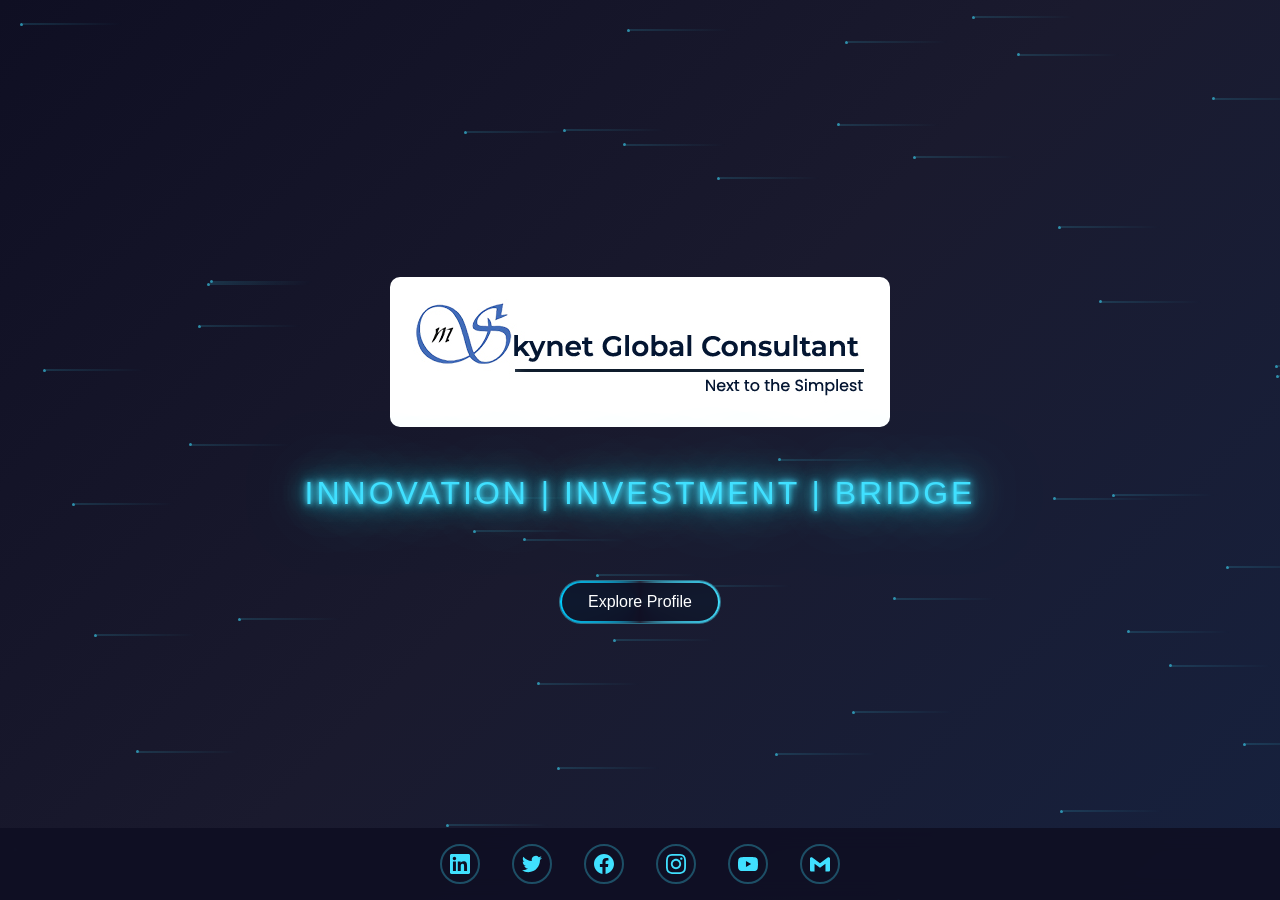
==== index.html @ 5680bb91 "Added Explore Button Added Explore Button" ====
<!DOCTYPE html>
<html lang="en">
<head>
    <meta charset="UTF-8">
    <meta name="viewport" content="width=device-width, initial-scale=1.0">
    <title>Skynet Global Consultant</title>
    <link rel="stylesheet" href="./css/styles.css">
</head>
<body>
    <!-- Connecting Dots Background -->
    <div class="dots-background" id="dotsBackground"></div>

    <!-- Main Content -->
    <div class="container">
        <div class="logo-container">
            <img src="img/skynet-global-consultant-logo.jpg" alt="skynet-global-consultant-logo" />
        </div>
        <h3 class="subtitle">
            <span class="subtitle-text">Innovation | Investment | Bridge</span>
        </h3>
        <a href="https://your-link.com" target="_blank" class="sgc-glow-btn">Explore Profile</a>
    </div>

    <!-- Footer with Social Links -->
    <footer class="footer">
        <div class="social-links">
            <a href="https://www.linkedin.com/company/skynet-global-consultant/" target="_blank" class="social-icon" title="LinkedIn">
                <svg viewBox="0 0 24 24">
                    <path d="M20.447 20.452h-3.554v-5.569c0-1.328-.027-3.037-1.852-3.037-1.853 0-2.136 1.445-2.136 2.939v5.667H9.351V9h3.414v1.561h.046c.477-.9 1.637-1.85 3.37-1.85 3.601 0 4.267 2.37 4.267 5.455v6.286zM5.337 7.433c-1.144 0-2.063-.926-2.063-2.065 0-1.138.92-2.063 2.063-2.063 1.14 0 2.064.925 2.064 2.063 0 1.139-.925 2.065-2.064 2.065zm1.782 13.019H3.555V9h3.564v11.452zM22.225 0H1.771C.792 0 0 .774 0 1.729v20.542C0 23.227.792 24 1.771 24h20.451C23.2 24 24 23.227 24 22.271V1.729C24 .774 23.2 0 22.222 0h.003z"/>
                </svg>
            </a>
            <a href="#" class="social-icon" title="Twitter">
                <svg viewBox="0 0 24 24">
                    <path d="M23.953 4.57a10 10 0 01-2.825.775 4.958 4.958 0 002.163-2.723c-.951.555-2.005.959-3.127 1.184a4.92 4.92 0 00-8.384 4.482C7.69 8.095 4.067 6.13 1.64 3.162a4.822 4.822 0 00-.666 2.475c0 1.71.87 3.213 2.188 4.096a4.904 4.904 0 01-2.228-.616v.06a4.923 4.923 0 003.946 4.827 4.996 4.996 0 01-2.212.085 4.936 4.936 0 004.604 3.417 9.867 9.867 0 01-6.102 2.105c-.39 0-.779-.023-1.17-.067a13.995 13.995 0 007.557 2.209c9.053 0 13.998-7.496 13.998-13.985 0-.21 0-.42-.015-.63A9.935 9.935 0 0024 4.59z"/>
                </svg>
            </a>
            <a href="#" class="social-icon" title="Facebook">
                <svg viewBox="0 0 24 24">
                    <path d="M24 12.073c0-6.627-5.373-12-12-12s-12 5.373-12 12c0 5.99 4.388 10.954 10.125 11.854v-8.385H7.078v-3.47h3.047V9.43c0-3.007 1.792-4.669 4.533-4.669 1.312 0 2.686.235 2.686.235v2.953H15.83c-1.491 0-1.956.925-1.956 1.874v2.25h3.328l-.532 3.47h-2.796v8.385C19.612 23.027 24 18.062 24 12.073z"/>
                </svg>
            </a>
            <a href="#" class="social-icon" title="Instagram">
                <svg viewBox="0 0 24 24">
                    <path d="M12 2.163c3.204 0 3.584.012 4.85.07 3.252.148 4.771 1.691 4.919 4.919.058 1.265.069 1.645.069 4.849 0 3.205-.012 3.584-.069 4.849-.149 3.225-1.664 4.771-4.919 4.919-1.266.058-1.644.07-4.85.07-3.204 0-3.584-.012-4.849-.07-3.26-.149-4.771-1.699-4.919-4.92-.058-1.265-.07-1.644-.07-4.849 0-3.204.013-3.583.07-4.849.149-3.227 1.664-4.771 4.919-4.919 1.266-.057 1.645-.069 4.849-.069zm0-2.163c-3.259 0-3.667.014-4.947.072-4.358.2-6.78 2.618-6.98 6.98-.059 1.281-.073 1.689-.073 4.948 0 3.259.014 3.668.072 4.948.2 4.358 2.618 6.78 6.98 6.98 1.281.058 1.689.072 4.948.072 3.259 0 3.668-.014 4.948-.072 4.354-.2 6.782-2.618 6.979-6.98.059-1.28.073-1.689.073-4.948 0-3.259-.014-3.667-.072-4.947-.196-4.354-2.617-6.78-6.979-6.98-1.281-.059-1.69-.073-4.949-.073zm0 5.838c-3.403 0-6.162 2.759-6.162 6.162s2.759 6.163 6.162 6.163 6.162-2.759 6.162-6.163c0-3.403-2.759-6.162-6.162-6.162zm0 10.162c-2.209 0-4-1.79-4-4 0-2.209 1.791-4 4-4s4 1.791 4 4c0 2.21-1.791 4-4 4zm6.406-11.845c-.796 0-1.441.645-1.441 1.44s.645 1.44 1.441 1.44c.795 0 1.439-.645 1.439-1.44s-.644-1.44-1.439-1.44z"/>
                </svg>
            </a>
            <a href="#" class="social-icon" title="YouTube">
                <svg viewBox="0 0 24 24">
                    <path d="M23.498 6.186a3.016 3.016 0 0 0-2.122-2.136C19.505 3.545 12 3.545 12 3.545s-7.505 0-9.377.505A3.017 3.017 0 0 0 .502 6.186C0 8.07 0 12 0 12s0 3.93.502 5.814a3.016 3.016 0 0 0 2.122 2.136c1.871.505 9.376.505 9.376.505s7.505 0 9.377-.505a3.015 3.015 0 0 0 2.122-2.136C24 15.93 24 12 24 12s0-3.93-.502-5.814zM9.545 15.568V8.432L15.818 12l-6.273 3.568z"/>
                </svg>
            </a>
            <a href="#" class="social-icon" title="Email">
                <svg viewBox="0 0 24 24">
                    <path d="M24 5.457v13.909c0 .904-.732 1.636-1.636 1.636h-3.819V11.73L12 16.64l-6.545-4.91v9.273H1.636A1.636 1.636 0 0 1 0 19.366V5.457c0-.904.732-1.636 1.636-1.636h.749L12 11.186 21.615 3.821h.749c.904 0 1.636.732 1.636 1.636z"/>
                </svg>
            </a>
        </div>
    </footer>

    <script>
        document.addEventListener('contextmenu', event => event.preventDefault());
        // Create connecting dots background
        function createDots() {
            const dotsContainer = document.getElementById('dotsBackground');
            const numberOfDots = 50;
            
            for (let i = 0; i < numberOfDots; i++) {
                const dot = document.createElement('div');
                dot.classList.add('dot');
                
                // Random position
                const x = Math.random() * window.innerWidth;
                const y = Math.random() * window.innerHeight;
                
                dot.style.left = x + 'px';
                dot.style.top = y + 'px';
                
                // Random animation delay
                dot.style.animationDelay = Math.random() * 6 + 's';
                
                dotsContainer.appendChild(dot);
            }
        }

        // Initialize dots when page loads
        window.addEventListener('load', createDots);
        
        // Recreate dots on window resize
        window.addEventListener('resize', () => {
            const dotsContainer = document.getElementById('dotsBackground');
            dotsContainer.innerHTML = '';
            createDots();
        });

        // Add interactive mouse effect
        document.addEventListener('mousemove', (e) => {
            const dots = document.querySelectorAll('.dot');
            dots.forEach(dot => {
                const rect = dot.getBoundingClientRect();
                const dotX = rect.left + rect.width / 2;
                const dotY = rect.top + rect.height / 2;
                
                const distance = Math.sqrt(
                    Math.pow(e.clientX - dotX, 2) + Math.pow(e.clientY - dotY, 2)
                );
                
                if (distance < 100) {
                    dot.style.background = 'rgba(64, 224, 255, 1)';
                    dot.style.transform = 'scale(1.5)';
                } else {
                    dot.style.background = 'rgba(64, 224, 255, 0.6)';
                    dot.style.transform = 'scale(1)';
                }
            });
        });
        //Start of Tawk.to Script
            var Tawk_API=Tawk_API||{}, Tawk_LoadStart=new Date();
            (function(){
                var s1=document.createElement("script"),s0=document.getElementsByTagName("script")[0];
                s1.async=true;
                s1.src='https://embed.tawk.to/6893a91eea5b0a19269115da/1j20cp86o';
                s1.charset='UTF-8';
                s1.setAttribute('crossorigin','*');
                s0.parentNode.insertBefore(s1,s0);
            })();
        //End Start of Tawk.to Script
    </script>
</body>
</html>
---- css/styles.css ----
* {
            margin: 0;
            padding: 0;
            box-sizing: border-box;
        }

        body {
            font-family: 'Arial', sans-serif;
            background: linear-gradient(135deg, #0f0f23, #1a1a2e, #16213e);
            color: white;
            overflow-x: hidden;
            min-height: 100vh;
        }

        /* Connecting Dots Background */
        .dots-background {
            position: fixed;
            top: 0;
            left: 0;
            width: 100%;
            height: 100%;
            z-index: -1;
        }

        .dot {
            position: absolute;
            width: 3px;
            height: 3px;
            background: rgba(64, 224, 255, 0.6);
            border-radius: 50%;
            animation: float 6s ease-in-out infinite;
        }

        .dot::before {
            content: '';
            position: absolute;
            width: 100px;
            height: 1px;
            background: linear-gradient(90deg, rgba(64, 224, 255, 0.3), transparent);
            top: 50%;
            left: 3px;
            transform: translateY(-50%);
            animation: pulse 3s ease-in-out infinite;
        }

        @keyframes float {
            0%, 100% { transform: translateY(0px) translateX(0px); }
            25% { transform: translateY(-10px) translateX(5px); }
            50% { transform: translateY(5px) translateX(-3px); }
            75% { transform: translateY(-7px) translateX(8px); }
        }

        @keyframes pulse {
            0%, 100% { opacity: 0.3; }
            50% { opacity: 0.8; }
        }

        /* Main Content */
        .container {
            position: relative;
            z-index: 1;
            min-height: 100vh;
            display: flex;
            flex-direction: column;
            justify-content: center;
            align-items: center;
            text-align: center;
            padding: 2rem;
        }

        /* Logo Placeholder */
        .logo-container {
            display: flex;
            align-items: center;
            justify-content: center;
            gap: 1rem;
            width: 500px;
            height: 150px;
            background-color: #ffffff;
            border-radius: 10px;
            margin-bottom: 3rem;
        }

        .logo-container img {
           border-radius: 10px;
        }

        .logo-placeholder {
            width: 470px;
            height: 106px;
            display: flex;
            align-items: center;
            justify-content: center;
        }

        /* Neon Glow Effect for "The Future Awaits" */
        .subtitle {
            font-size: 2rem;
            margin-bottom: 3rem;
            color: #40e0ff;
            font-weight: 300;
            letter-spacing: 3px;
            text-transform: uppercase;
        }

        .subtitle-text {
            display: inline-block;
            animation: neonGlow 2s ease-in-out infinite alternate;
            text-shadow: 
                0 0 5px #40e0ff,
                0 0 10px #40e0ff,
                0 0 20px #40e0ff,
                0 0 40px #40e0ff,
                0 0 80px #40e0ff;
        }

        @keyframes neonGlow {
            0% { 
                text-shadow: 
                    0 0 5px #40e0ff,
                    0 0 10px #40e0ff,
                    0 0 20px #40e0ff,
                    0 0 40px #40e0ff,
                    0 0 80px #40e0ff,
                    0 0 120px #40e0ff;
                color: #40e0ff;
            }
            25% {
                text-shadow: 
                    0 0 2px #40e0ff,
                    0 0 5px #40e0ff,
                    0 0 10px #40e0ff,
                    0 0 20px #40e0ff,
                    0 0 35px #40e0ff,
                    0 0 80px #40e0ff;
                color: #66f0ff;
            }
            50% {
                text-shadow: 
                    0 0 10px #40e0ff,
                    0 0 20px #40e0ff,
                    0 0 30px #40e0ff,
                    0 0 50px #40e0ff,
                    0 0 100px #40e0ff,
                    0 0 150px #40e0ff;
                color: #00ccff;
            }
            75% {
                text-shadow: 
                    0 0 5px #40e0ff,
                    0 0 15px #40e0ff,
                    0 0 25px #40e0ff,
                    0 0 45px #40e0ff,
                    0 0 90px #40e0ff,
                    0 0 130px #40e0ff;
                color: #80f5ff;
            }
            100% { 
                text-shadow: 
                    0 0 8px #40e0ff,
                    0 0 18px #40e0ff,
                    0 0 35px #40e0ff,
                    0 0 60px #40e0ff,
                    0 0 120px #40e0ff,
                    0 0 180px #40e0ff;
                color: #ffffff;
            }
        }

        .services {
            display: flex;
            flex-direction: column;
            gap: 1rem;
            max-width: 600px;
        }

        .service-card {
            background: rgba(255, 255, 255, 0.05);
            backdrop-filter: blur(10px);
            border: 1px solid rgba(64, 224, 255, 0.2);
            border-radius: 15px;
            padding: 1.5rem;
            transition: all 0.3s ease;
            position: relative;
            overflow: hidden;
        }

        .service-card::before {
            content: '';
            position: absolute;
            top: 0;
            left: -100%;
            width: 100%;
            height: 100%;
            background: linear-gradient(90deg, transparent, rgba(64, 224, 255, 0.1), transparent);
            transition: left 0.5s;
        }

        .service-card:hover::before {
            left: 100%;
        }

        .service-card:hover {
            transform: translateY(-5px);
            border-color: rgba(64, 224, 255, 0.5);
            box-shadow: 0 10px 30px rgba(64, 224, 255, 0.2);
        }

        .service-title {
            font-size: 1.3rem;
            color: #40e0ff;
            margin-bottom: 0.5rem;
        }

        .service-desc {
            color: #b3d9ff;
            opacity: 0.8;
        }

        @keyframes fadeIn {
            from { opacity: 0; transform: translateY(20px); }
            to { opacity: 1; transform: translateY(0); }
        }

        .sgc-glow-btn {
        margin-top: 20px;
        padding: 12px 28px;
        font-size: 16px;
        font-weight: 500;
        color: #fff;
        text-decoration: none;
        border-radius: 30px;
        border: 1px solid rgba(64, 224, 255, 0.4);
        background: rgba(255, 255, 255, 0.05);
        backdrop-filter: blur(8px);
        position: relative;
        overflow: hidden;
        z-index: 1;
        transition: all 0.3s ease;
        }

        /* 🔵 Rotating Light Ring */
        .sgc-glow-btn::before {
        content: "";
        position: absolute;
        inset: -2px;
        border-radius: 30px;
        background: conic-gradient(
        from 0deg,
        transparent,
        #40e0ff,
        transparent,
        #00ccff,
        transparent
        );
        animation: rotateLight 4s linear infinite;
        z-index: -1;
        }

        /* Inner layer (keeps button clean) */
        .sgc-glow-btn::after {
        content: "";
        position: absolute;
        inset: 2px;
        background: rgba(15, 15, 35, 0.95);
        border-radius: 30px;
        z-index: -1;
        }

        /* Rotation animation */
        @keyframes rotateLight {
        0% { transform: rotate(0deg); }
        100% { transform: rotate(360deg); }
        }

        /* Hover enhancement */
        .sgc-glow-btn:hover {
        transform: scale(1.05);
        box-shadow: 0 0 20px rgba(64, 224, 255, 0.6);
        }

        /* Footer with Social Links */
        .footer {
            position: fixed;
            bottom: 0;
            left: 0;
            width: 100%;
            background: rgba(15, 15, 35, 0.9);
            backdrop-filter: blur(10px);
            padding: 1rem 0;
            z-index: 10;
        }

        .social-links {
            display: flex;
            justify-content: center;
            gap: 2rem;
        }

        .social-icon {
            width: 40px;
            height: 40px;
            border: 2px solid rgba(64, 224, 255, 0.3);
            border-radius: 50%;
            display: flex;
            align-items: center;
            justify-content: center;
            color: #40e0ff;
            text-decoration: none;
            transition: all 0.3s ease;
            position: relative;
            overflow: hidden;
        }

        .social-icon::before {
            content: '';
            position: absolute;
            top: 0;
            left: -100%;
            width: 100%;
            height: 100%;
            background: linear-gradient(90deg, transparent, rgba(64, 224, 255, 0.2), transparent);
            transition: left 0.5s;
        }

        .social-icon:hover::before {
            left: 100%;
        }

        .social-icon:hover {
            border-color: #40e0ff;
            color: white;
            transform: translateY(-3px) scale(1.1);
            box-shadow: 0 5px 15px rgba(64, 224, 255, 0.3);
        }

        .social-icon svg {
            width: 20px;
            height: 20px;
            fill: currentColor;
        }
        @media (max-width: 768px) {
            .logo {
                font-size: 2.5rem;
            }
            
            .tagline {
                font-size: 1.2rem;
            }
            
            .subtitle {
                font-size: 1.5rem;
            }
            
            .container {
                padding: 1rem;
            }
        }
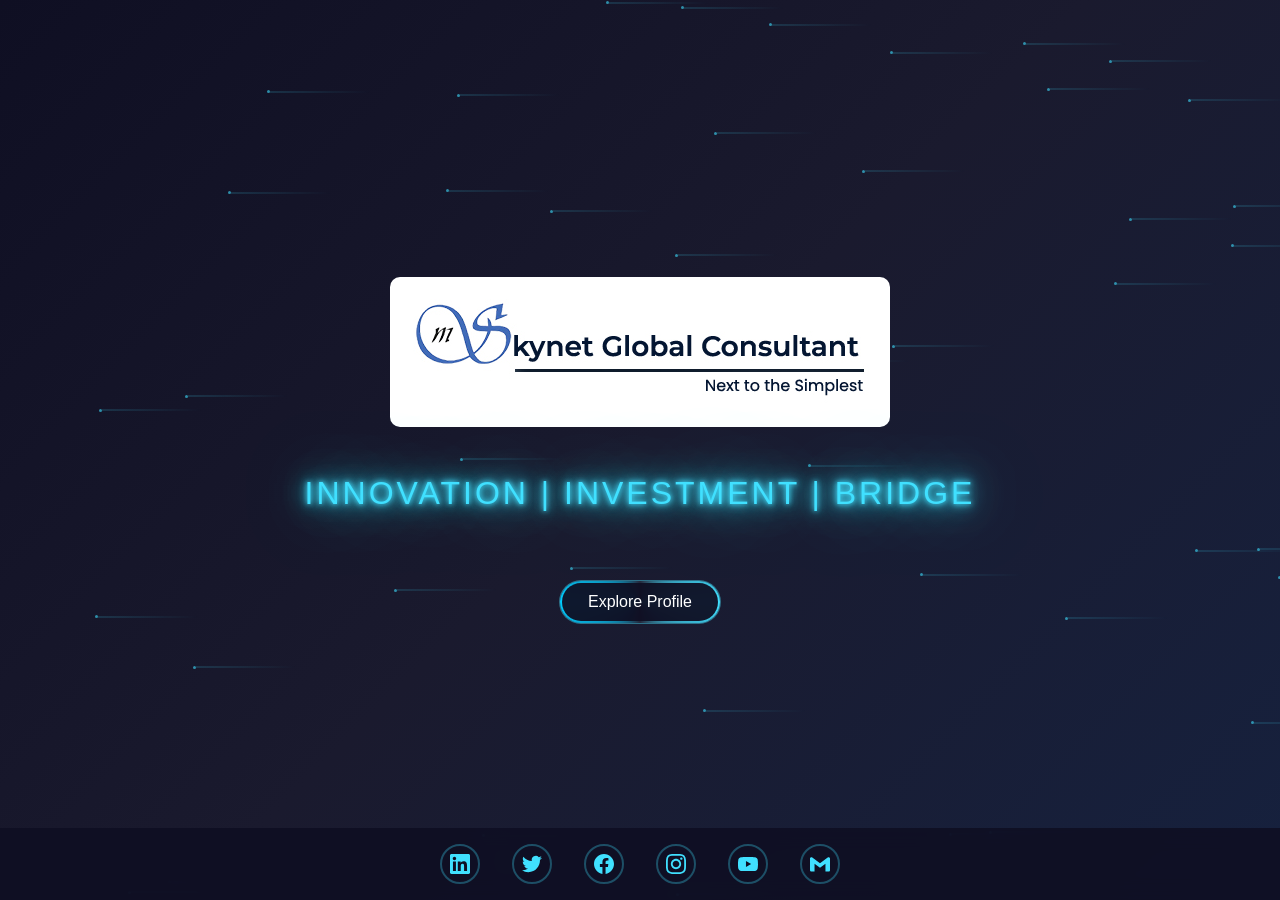
==== commit 8dd2061e: "Update index.html" ====
--- a/index.html
+++ b/index.html
@@ -18,7 +18,7 @@
         <h3 class="subtitle">
             <span class="subtitle-text">Innovation | Investment | Bridge</span>
         </h3>
-        <a href="https://your-link.com" target="_blank" class="sgc-glow-btn">Explore Profile</a>
+        <a href="https://skynetglobalconsultant.github.io/files/SGC_Profile.pdf" target="_blank" class="sgc-glow-btn">Explore Profile</a>
     </div>
 
     <!-- Footer with Social Links -->
@@ -34,22 +34,22 @@
                     <path d="M23.953 4.57a10 10 0 01-2.825.775 4.958 4.958 0 002.163-2.723c-.951.555-2.005.959-3.127 1.184a4.92 4.92 0 00-8.384 4.482C7.69 8.095 4.067 6.13 1.64 3.162a4.822 4.822 0 00-.666 2.475c0 1.71.87 3.213 2.188 4.096a4.904 4.904 0 01-2.228-.616v.06a4.923 4.923 0 003.946 4.827 4.996 4.996 0 01-2.212.085 4.936 4.936 0 004.604 3.417 9.867 9.867 0 01-6.102 2.105c-.39 0-.779-.023-1.17-.067a13.995 13.995 0 007.557 2.209c9.053 0 13.998-7.496 13.998-13.985 0-.21 0-.42-.015-.63A9.935 9.935 0 0024 4.59z"/>
                 </svg>
             </a>
-            <a href="#" class="social-icon" title="Facebook">
+            <a href="https://www.facebook.com/skynetglobalconsultant" target="_blank" class="social-icon" title="Facebook">
                 <svg viewBox="0 0 24 24">
                     <path d="M24 12.073c0-6.627-5.373-12-12-12s-12 5.373-12 12c0 5.99 4.388 10.954 10.125 11.854v-8.385H7.078v-3.47h3.047V9.43c0-3.007 1.792-4.669 4.533-4.669 1.312 0 2.686.235 2.686.235v2.953H15.83c-1.491 0-1.956.925-1.956 1.874v2.25h3.328l-.532 3.47h-2.796v8.385C19.612 23.027 24 18.062 24 12.073z"/>
                 </svg>
             </a>
-            <a href="#" class="social-icon" title="Instagram">
+            <a href="https://www.instagram.com/skynetglobalconsultant/" target="_blank" class="social-icon" title="Instagram">
                 <svg viewBox="0 0 24 24">
                     <path d="M12 2.163c3.204 0 3.584.012 4.85.07 3.252.148 4.771 1.691 4.919 4.919.058 1.265.069 1.645.069 4.849 0 3.205-.012 3.584-.069 4.849-.149 3.225-1.664 4.771-4.919 4.919-1.266.058-1.644.07-4.85.07-3.204 0-3.584-.012-4.849-.07-3.26-.149-4.771-1.699-4.919-4.92-.058-1.265-.07-1.644-.07-4.849 0-3.204.013-3.583.07-4.849.149-3.227 1.664-4.771 4.919-4.919 1.266-.057 1.645-.069 4.849-.069zm0-2.163c-3.259 0-3.667.014-4.947.072-4.358.2-6.78 2.618-6.98 6.98-.059 1.281-.073 1.689-.073 4.948 0 3.259.014 3.668.072 4.948.2 4.358 2.618 6.78 6.98 6.98 1.281.058 1.689.072 4.948.072 3.259 0 3.668-.014 4.948-.072 4.354-.2 6.782-2.618 6.979-6.98.059-1.28.073-1.689.073-4.948 0-3.259-.014-3.667-.072-4.947-.196-4.354-2.617-6.78-6.979-6.98-1.281-.059-1.69-.073-4.949-.073zm0 5.838c-3.403 0-6.162 2.759-6.162 6.162s2.759 6.163 6.162 6.163 6.162-2.759 6.162-6.163c0-3.403-2.759-6.162-6.162-6.162zm0 10.162c-2.209 0-4-1.79-4-4 0-2.209 1.791-4 4-4s4 1.791 4 4c0 2.21-1.791 4-4 4zm6.406-11.845c-.796 0-1.441.645-1.441 1.44s.645 1.44 1.441 1.44c.795 0 1.439-.645 1.439-1.44s-.644-1.44-1.439-1.44z"/>
                 </svg>
             </a>
-            <a href="#" class="social-icon" title="YouTube">
+            <a href="http://www.youtube.com/@SkynetGlobalConsultant" target="_blank" class="social-icon" title="YouTube">
                 <svg viewBox="0 0 24 24">
                     <path d="M23.498 6.186a3.016 3.016 0 0 0-2.122-2.136C19.505 3.545 12 3.545 12 3.545s-7.505 0-9.377.505A3.017 3.017 0 0 0 .502 6.186C0 8.07 0 12 0 12s0 3.93.502 5.814a3.016 3.016 0 0 0 2.122 2.136c1.871.505 9.376.505 9.376.505s7.505 0 9.377-.505a3.015 3.015 0 0 0 2.122-2.136C24 15.93 24 12 24 12s0-3.93-.502-5.814zM9.545 15.568V8.432L15.818 12l-6.273 3.568z"/>
                 </svg>
             </a>
-            <a href="#" class="social-icon" title="Email">
+            <a href="mailto:skynetglobalconsultant[at]gmail[dot]com]" target="_blank" class="social-icon" title="Email">
                 <svg viewBox="0 0 24 24">
                     <path d="M24 5.457v13.909c0 .904-.732 1.636-1.636 1.636h-3.819V11.73L12 16.64l-6.545-4.91v9.273H1.636A1.636 1.636 0 0 1 0 19.366V5.457c0-.904.732-1.636 1.636-1.636h.749L12 11.186 21.615 3.821h.749c.904 0 1.636.732 1.636 1.636z"/>
                 </svg>
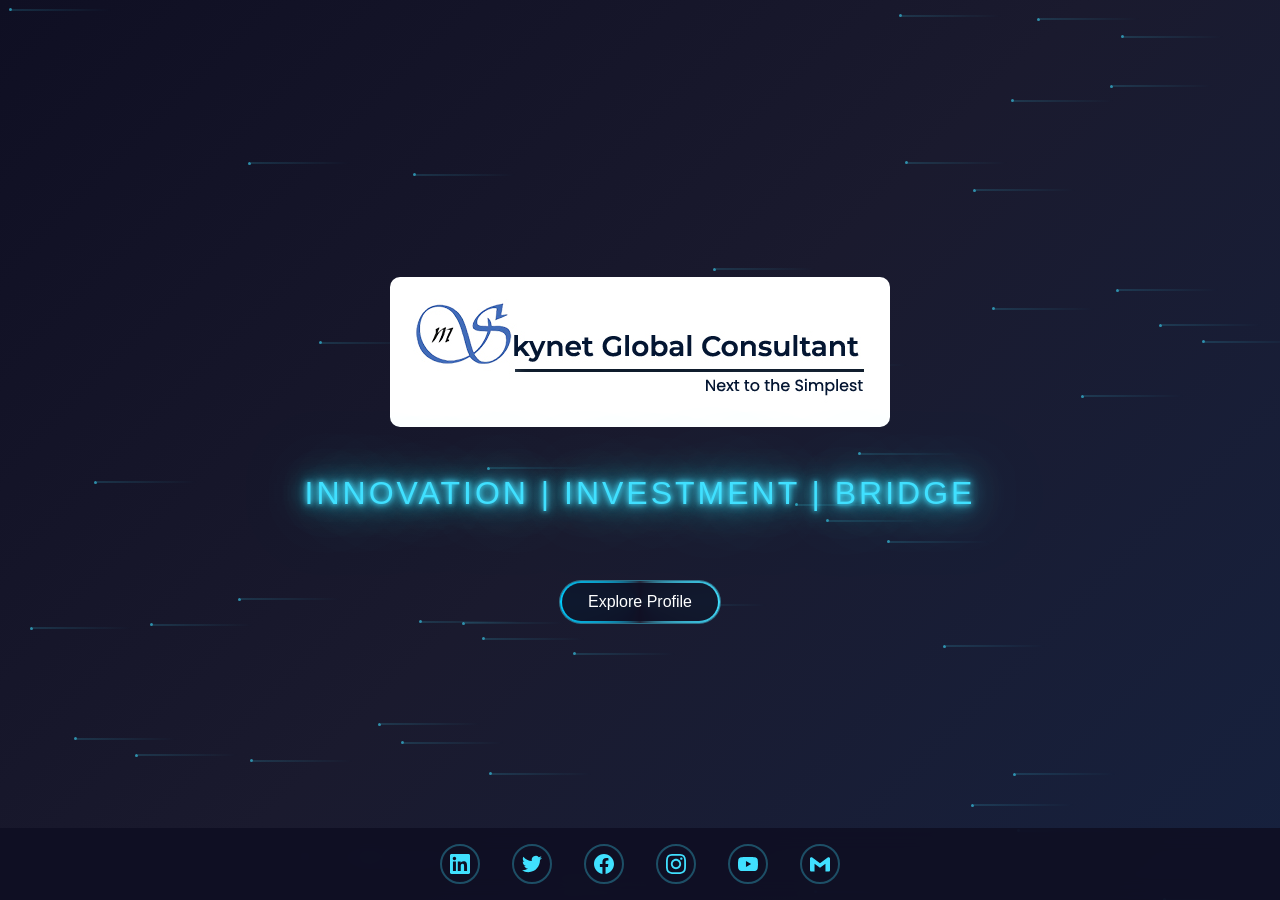
==== commit 078c2b5a: "Update index.html" ====
--- a/index.html
+++ b/index.html
@@ -18,7 +18,7 @@
         <h3 class="subtitle">
             <span class="subtitle-text">Innovation | Investment | Bridge</span>
         </h3>
-        <a href="https://skynetglobalconsultant.github.io/files/SGC_Profile.pdf" target="_blank" class="sgc-glow-btn">Explore Profile</a>
+        <a href="files/SGC_Profile.pdf" target="_blank" class="sgc-glow-btn">Explore Profile</a>
     </div>
 
     <!-- Footer with Social Links -->
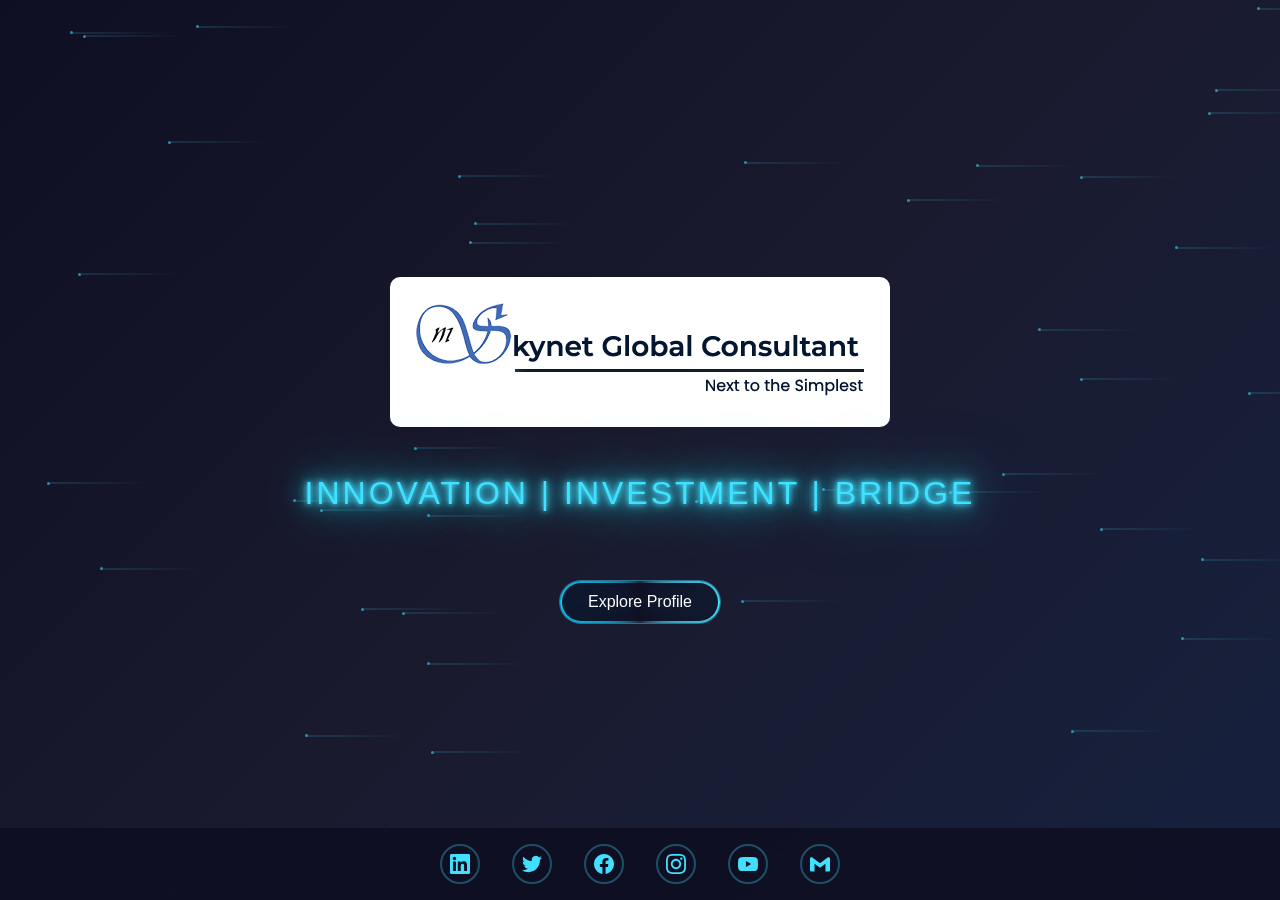
==== commit a272fa52: "Update index.html" ====
--- a/index.html
+++ b/index.html
@@ -29,7 +29,7 @@
                     <path d="M20.447 20.452h-3.554v-5.569c0-1.328-.027-3.037-1.852-3.037-1.853 0-2.136 1.445-2.136 2.939v5.667H9.351V9h3.414v1.561h.046c.477-.9 1.637-1.85 3.37-1.85 3.601 0 4.267 2.37 4.267 5.455v6.286zM5.337 7.433c-1.144 0-2.063-.926-2.063-2.065 0-1.138.92-2.063 2.063-2.063 1.14 0 2.064.925 2.064 2.063 0 1.139-.925 2.065-2.064 2.065zm1.782 13.019H3.555V9h3.564v11.452zM22.225 0H1.771C.792 0 0 .774 0 1.729v20.542C0 23.227.792 24 1.771 24h20.451C23.2 24 24 23.227 24 22.271V1.729C24 .774 23.2 0 22.222 0h.003z"/>
                 </svg>
             </a>
-            <a href="#" class="social-icon" title="Twitter">
+            <a href="https://x.com/TheGlobalSkynet" class="social-icon" title="Twitter">
                 <svg viewBox="0 0 24 24">
                     <path d="M23.953 4.57a10 10 0 01-2.825.775 4.958 4.958 0 002.163-2.723c-.951.555-2.005.959-3.127 1.184a4.92 4.92 0 00-8.384 4.482C7.69 8.095 4.067 6.13 1.64 3.162a4.822 4.822 0 00-.666 2.475c0 1.71.87 3.213 2.188 4.096a4.904 4.904 0 01-2.228-.616v.06a4.923 4.923 0 003.946 4.827 4.996 4.996 0 01-2.212.085 4.936 4.936 0 004.604 3.417 9.867 9.867 0 01-6.102 2.105c-.39 0-.779-.023-1.17-.067a13.995 13.995 0 007.557 2.209c9.053 0 13.998-7.496 13.998-13.985 0-.21 0-.42-.015-.63A9.935 9.935 0 0024 4.59z"/>
                 </svg>
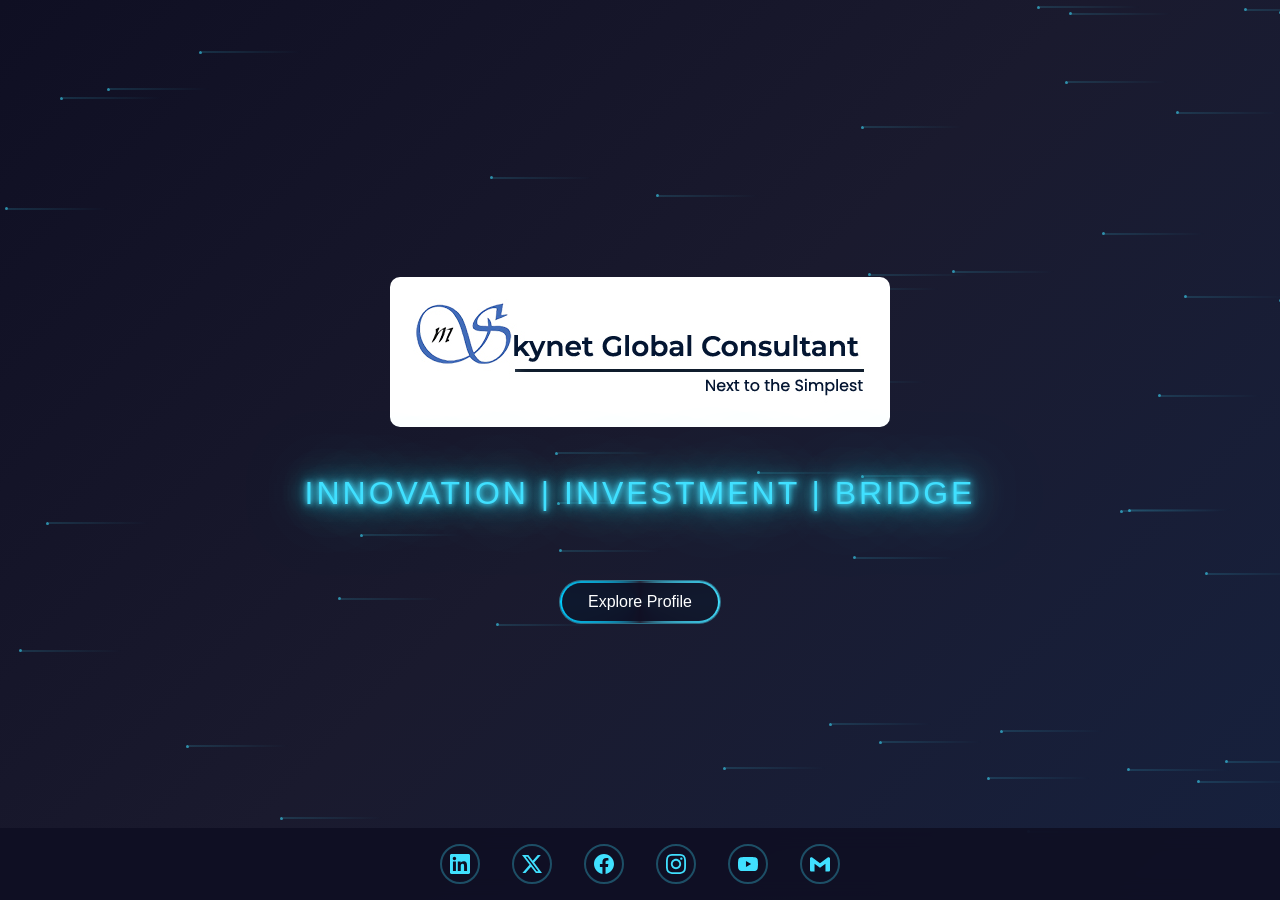
==== commit 17adc3d0: "Update index.html" ====
--- a/index.html
+++ b/index.html
@@ -31,7 +31,8 @@
             </a>
             <a href="https://x.com/TheGlobalSkynet" class="social-icon" title="Twitter">
                 <svg viewBox="0 0 24 24">
-                    <path d="M23.953 4.57a10 10 0 01-2.825.775 4.958 4.958 0 002.163-2.723c-.951.555-2.005.959-3.127 1.184a4.92 4.92 0 00-8.384 4.482C7.69 8.095 4.067 6.13 1.64 3.162a4.822 4.822 0 00-.666 2.475c0 1.71.87 3.213 2.188 4.096a4.904 4.904 0 01-2.228-.616v.06a4.923 4.923 0 003.946 4.827 4.996 4.996 0 01-2.212.085 4.936 4.936 0 004.604 3.417 9.867 9.867 0 01-6.102 2.105c-.39 0-.779-.023-1.17-.067a13.995 13.995 0 007.557 2.209c9.053 0 13.998-7.496 13.998-13.985 0-.21 0-.42-.015-.63A9.935 9.935 0 0024 4.59z"/>
+                    <path d="M18.901 1.153h3.68l-8.04 9.19 9.46 12.504h-7.406l-5.8-7.584-6.64 7.584H.474l8.6-9.83L0 1.153h7.594l5.243 6.932 6.064-6.932zM17.61 20.845h2.04L6.486 3.233H4.28l13.33 17.612z"/>
+    </svg>
                 </svg>
             </a>
             <a href="https://www.facebook.com/skynetglobalconsultant" target="_blank" class="social-icon" title="Facebook">
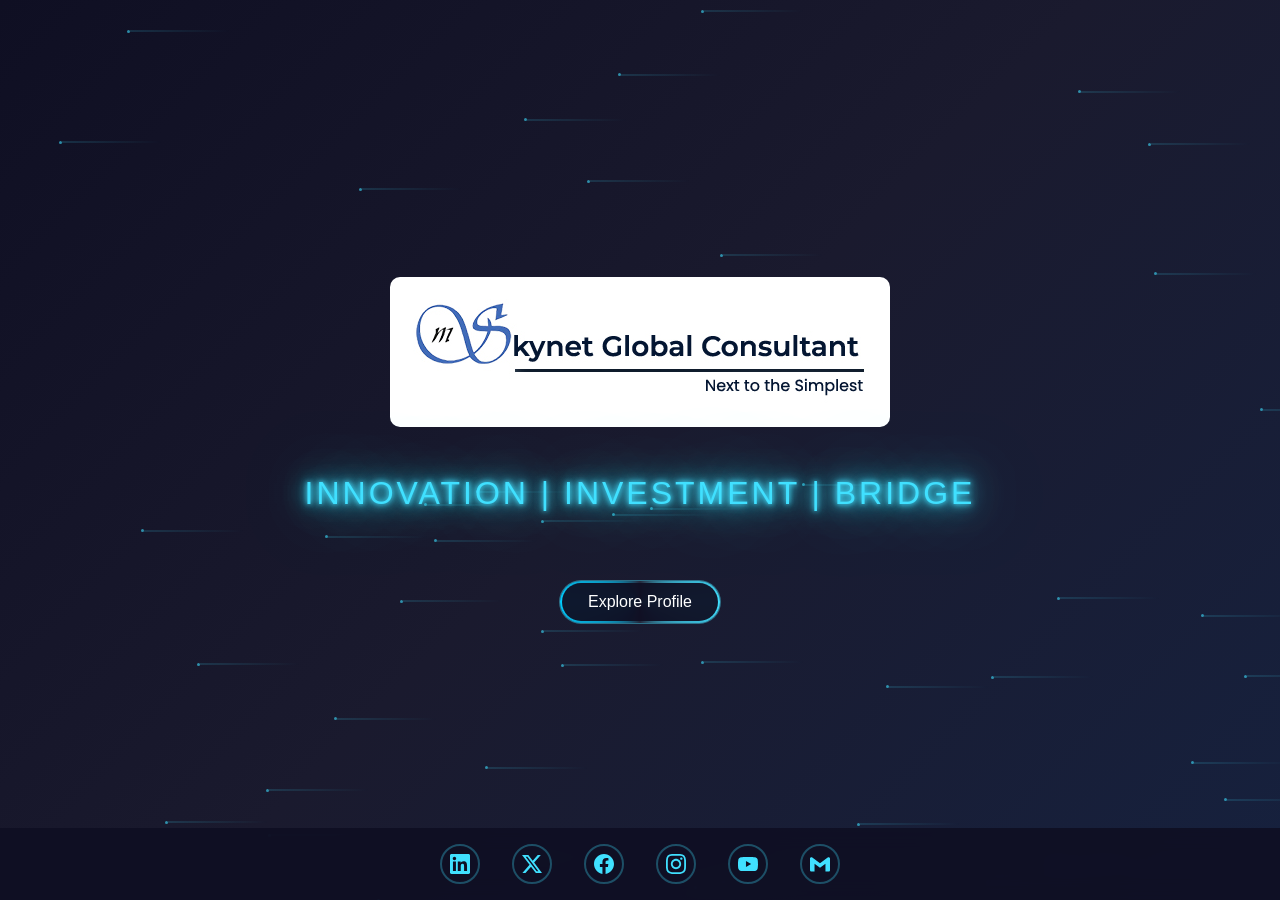
==== commit b4682293: "Update index.html Added SEO Optimized Description and Keywords." ====
--- a/index.html
+++ b/index.html
@@ -4,6 +4,8 @@
     <meta charset="UTF-8">
     <meta name="viewport" content="width=device-width, initial-scale=1.0">
     <title>Skynet Global Consultant</title>
+    <meta name="description" content="Skynet Global Consultant connects technology providers, investors, and businesses to drive digital transformation through IT consulting, AI solutions, cloud services, cybersecurity, and digital marketing.">
+    <meta name="keywords" content="IT consulting, digital transformation, AI solutions, cloud services, cybersecurity, software development, digital marketing, technology consulting, business IT solutions, innovation consulting">
     <link rel="stylesheet" href="./css/styles.css">
 </head>
 <body>
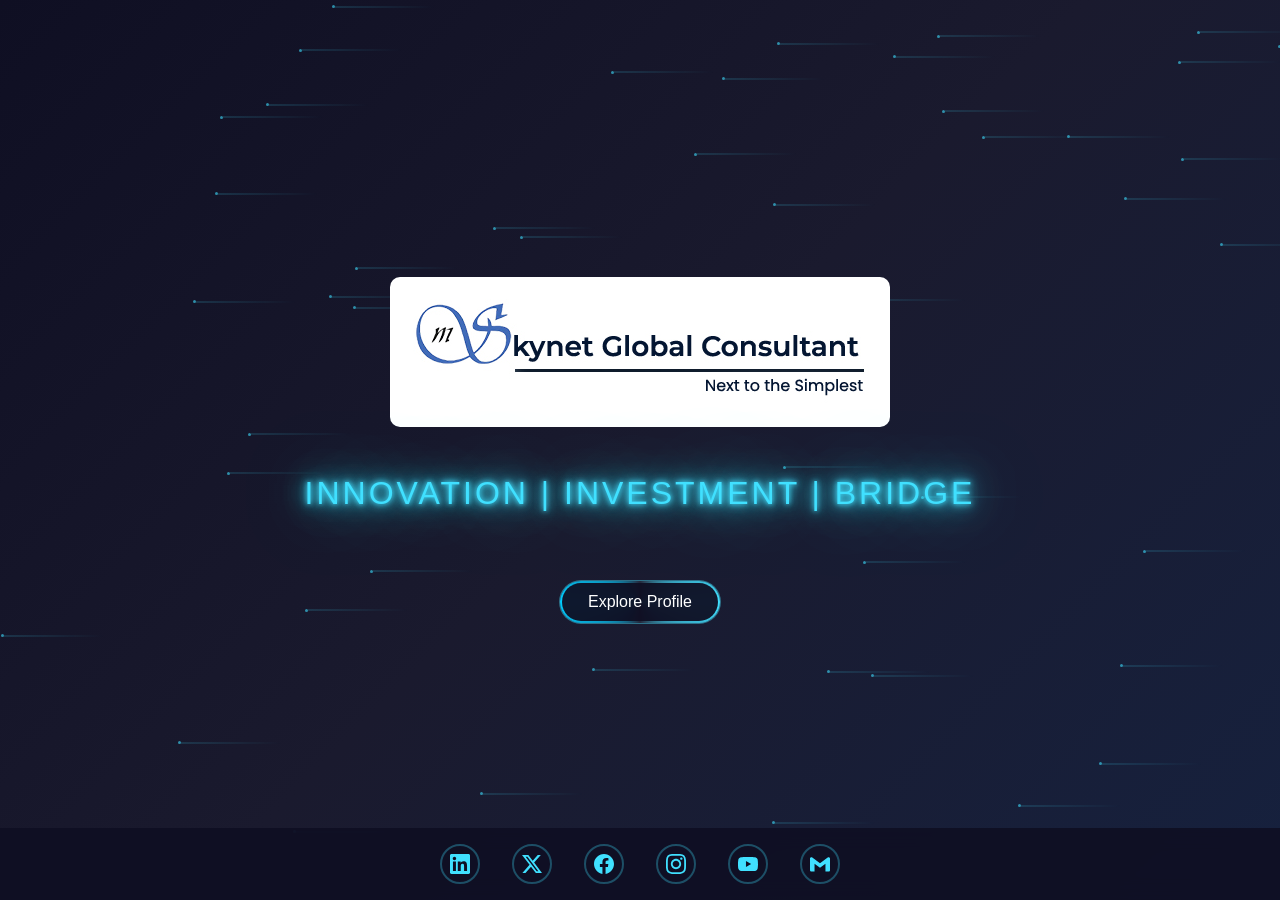
==== commit 2e36f86a: "Update index.html Linked favicon." ====
--- a/index.html
+++ b/index.html
@@ -1,6 +1,9 @@
 <!DOCTYPE html>
 <html lang="en">
 <head>
+    <link rel="icon" type="image/svg+xml" href="img/favicon.svg">
+    <link rel="alternate icon" href="img/favicon.ico">
+    <link rel="apple-touch-icon" href="img/favicon.png">
     <meta charset="UTF-8">
     <meta name="viewport" content="width=device-width, initial-scale=1.0">
     <title>Skynet Global Consultant</title>
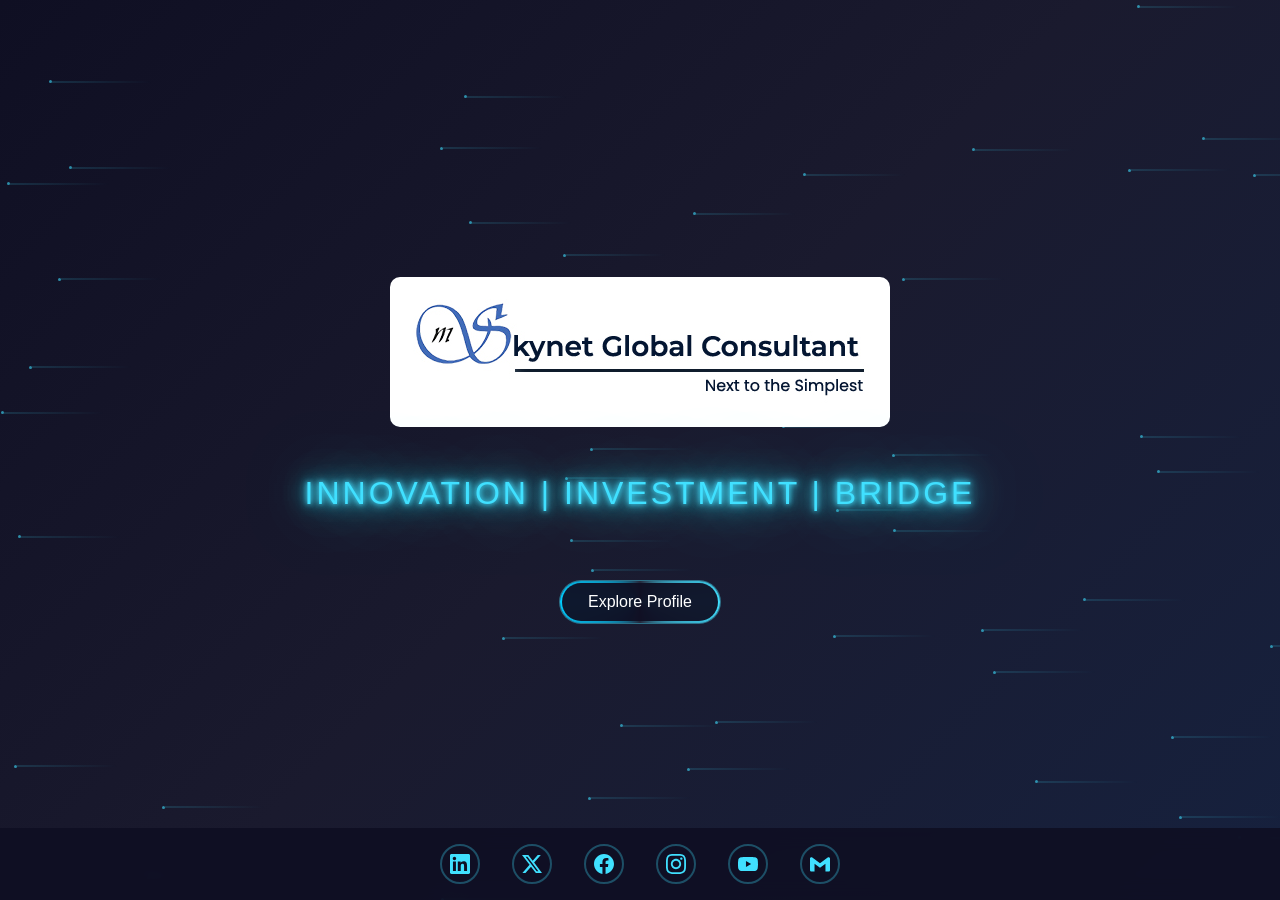
==== commit 14b2686a: "Update index.html" ====
--- a/index.html
+++ b/index.html
@@ -34,7 +34,7 @@
                     <path d="M20.447 20.452h-3.554v-5.569c0-1.328-.027-3.037-1.852-3.037-1.853 0-2.136 1.445-2.136 2.939v5.667H9.351V9h3.414v1.561h.046c.477-.9 1.637-1.85 3.37-1.85 3.601 0 4.267 2.37 4.267 5.455v6.286zM5.337 7.433c-1.144 0-2.063-.926-2.063-2.065 0-1.138.92-2.063 2.063-2.063 1.14 0 2.064.925 2.064 2.063 0 1.139-.925 2.065-2.064 2.065zm1.782 13.019H3.555V9h3.564v11.452zM22.225 0H1.771C.792 0 0 .774 0 1.729v20.542C0 23.227.792 24 1.771 24h20.451C23.2 24 24 23.227 24 22.271V1.729C24 .774 23.2 0 22.222 0h.003z"/>
                 </svg>
             </a>
-            <a href="https://x.com/TheGlobalSkynet" class="social-icon" title="Twitter">
+            <a href="https://x.com/TheGlobalSkynet" target="_blank" class="social-icon" title="Twitter">
                 <svg viewBox="0 0 24 24">
                     <path d="M18.901 1.153h3.68l-8.04 9.19 9.46 12.504h-7.406l-5.8-7.584-6.64 7.584H.474l8.6-9.83L0 1.153h7.594l5.243 6.932 6.064-6.932zM17.61 20.845h2.04L6.486 3.233H4.28l13.33 17.612z"/>
     </svg>
